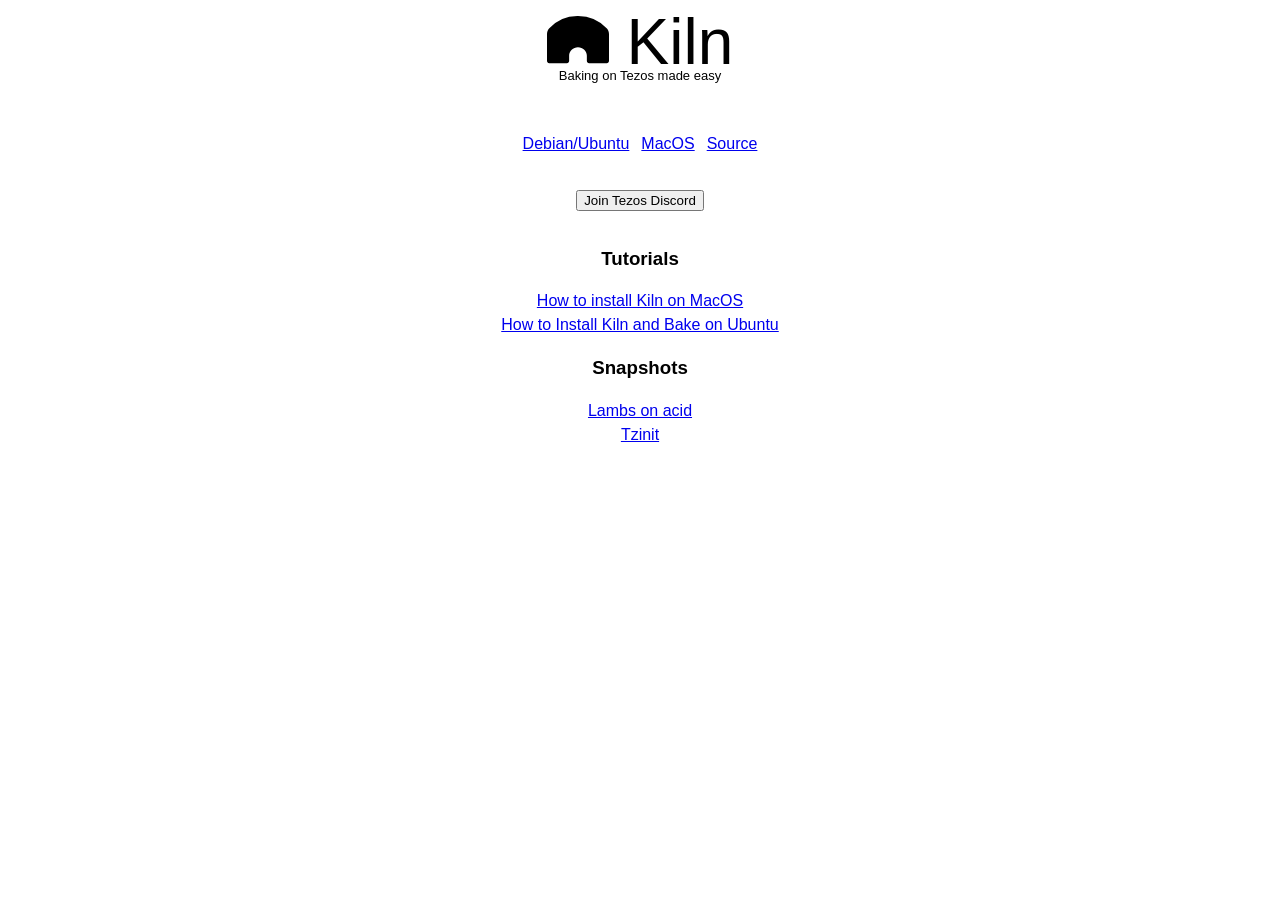
==== public/index.html @ 3c23bb15 "Update download links to point 0.21.2" ====
<!doctype html>
<html>
  <head>
    <meta charset="utf-8" />
    <meta name="generator" content="GitLab Pages" />
    <title>Kiln - baking on Tezos made easy!</title>
    <meta name="viewport" content="width=device-width, initial-scale=1" />
    <link rel="apple-touch-icon" sizes="180x180" href="apple-touch-icon.png" />
    <link rel="icon" type="image/png" sizes="32x32" href="favicon-32x32.png" />
    <link rel="icon" type="image/png" sizes="16x16" href="favicon-16x16.png" />
    <link rel="manifest" href="site.webmanifest" />
    <link rel="stylesheet" href="style.css" />
  </head>
  <body>
    <div id="content">
      <div id="project-title">
        <img src="logo.svg" style="height: 48px" /> Kiln
      </div>
      <div style="columns: #666666; font-size: small">
        Baking on Tezos made easy
      </div>
      <div id="links" class="emulated-flex-gap">
        <a
          href="https://serokell-tezos.gateway.scarf.sh/kiln-169946264"
        >
          Debian/Ubuntu</a
        >
        <a
          href="https://serokell-tezos.gateway.scarf.sh/kiln-169946805"
        >
          MacOS</a
        >
        <a href="https://gitlab.com/tezos-kiln/kiln">Source</a>
      </div>
      <div style="text-align-last: center; margin-bottom: 1em">
        <form action="jointezosdiscord.html" method="get" target="_blank">
          <button type="submit">Join Tezos Discord</button>
        </form>
      </div>
      <h3>Tutorials</h3>
      <div style="text-align-last: center">
        <a
          href="https://medium.com/tezos-kiln/how-to-install-kiln-on-macos-catalina-ce0821f97dcf"
        >
          How to install Kiln on MacOS</a
        ><br />
        <a
          href="https://medium.com/kiln/how-to-install-kiln-and-bake-on-ubuntu-a13d17df63c"
        >
          How to Install Kiln and Bake on Ubuntu</a
        >
      </div>
      <h3>Snapshots</h3>
      <div style="text-align-last: center">
        <a href="https://lambsonacid.nl/">Lambs on acid</a><br />
        <a href="https://snapshot.tzinit.org/">Tzinit</a><br />
      </div>
    </div>
  </body>
</html>
---- public/style.css ----
body {
  font-family: sans-serif;
  margin: auto;
}

#content {
    display: flex;
    flex-direction: column;
    align-content: center;
    justify-content: flex-start;
    align-items: center;
    height: 100%;
    margin: 1em;
    line-height: 1.5em;
}

#project-title {
    font-size: 48pt;
    vertical-align: bottom;
}


#links {
    margin-top: 2rem;
    margin-bottom: 2rem;
    display: flex;
    justify-content: center;
}

.emulated-flex-gap > * {
  margin: 12px 0 0 12px;
}

.emulated-flex-gap {
  display: inline-flex;
  flex-wrap: wrap;
  margin: -12px 0 0 -12px;
  width: calc(100% + 12px);
}

p {
  font-size: 0.8em;
}

pre {
    padding: 10px;
    background: #eee;
    border: thin solid darkgray;
    white-space: pre-wrap;
}
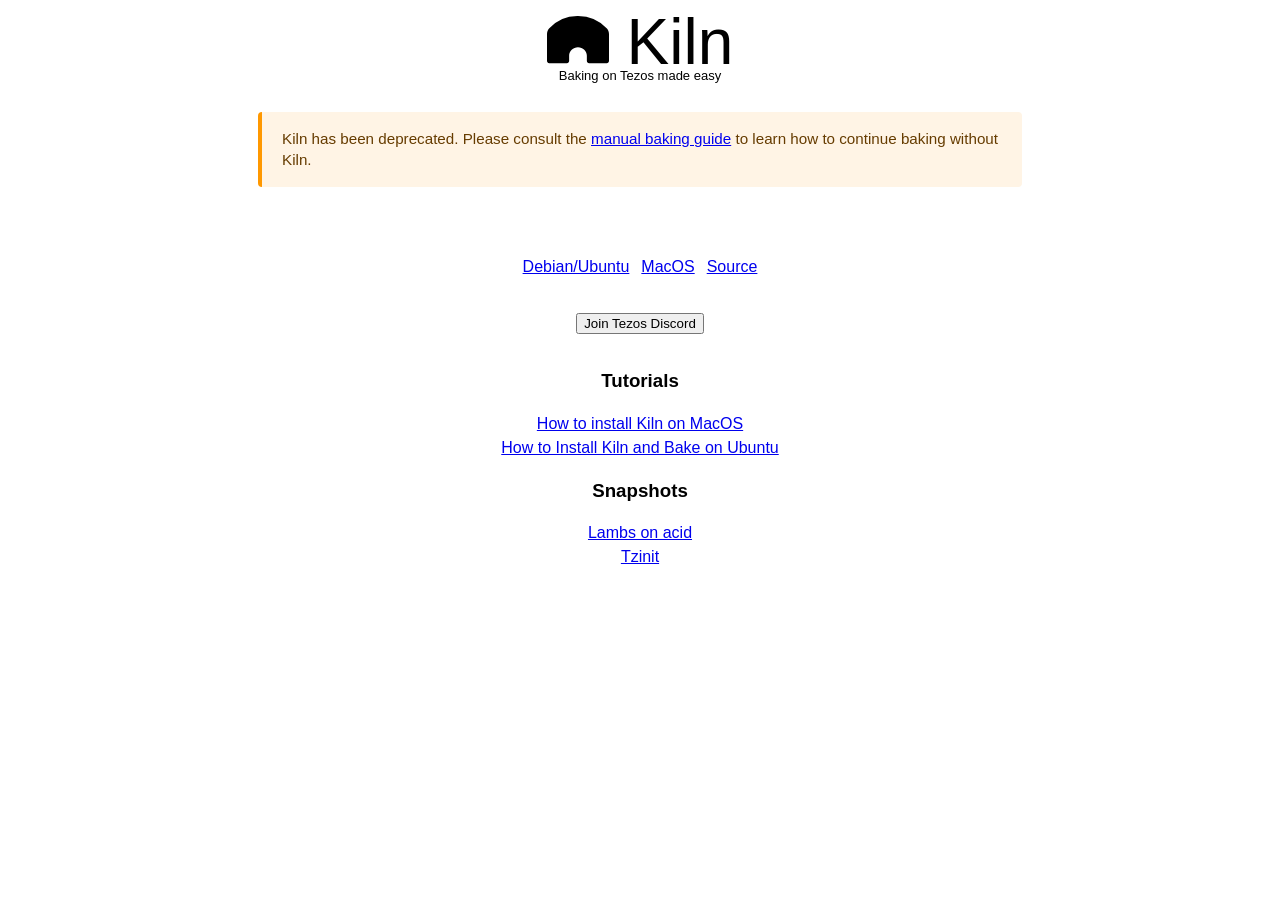
==== commit 0ca9bfb1: "Add a deprecation notice Problem: The website doesn't make it evident that Kiln is deprecated.  Solu" ====
--- a/public/index.html
+++ b/public/index.html
@@ -19,14 +19,17 @@
       <div style="columns: #666666; font-size: small">
         Baking on Tezos made easy
       </div>
+      <div id="deprecation-notice">
+        Kiln has been deprecated. Please consult the <a href="https://gitlab.com/tezos-kiln/kiln/-/blob/develop/manual-baking.md">manual baking guide</a> to learn how to continue baking without Kiln.
+      </div>
       <div id="links" class="emulated-flex-gap">
         <a
-          href="https://serokell-tezos.gateway.scarf.sh/kiln-169946264"
+          href="https://serokell-tezos.gateway.scarf.sh/kiln-286896956"
         >
           Debian/Ubuntu</a
         >
         <a
-          href="https://serokell-tezos.gateway.scarf.sh/kiln-169946805"
+          href="https://serokell-tezos.gateway.scarf.sh/kiln-286897561"
         >
           MacOS</a
         >
--- a/public/style.css
+++ b/public/style.css
@@ -19,6 +19,20 @@
     vertical-align: bottom;
 }
 
+#deprecation-notice {
+  max-width: 720px;
+  margin: 1.5rem auto;
+  padding: 1rem 1.25rem;
+
+  background-color: #fff4e5;
+  color: #663c00;
+
+  border-left: 4px solid #ff9800;
+  border-radius: 4px;
+
+  font-size: 0.95rem;
+  line-height: 1.4;
+}
 
 #links {
     margin-top: 2rem;
